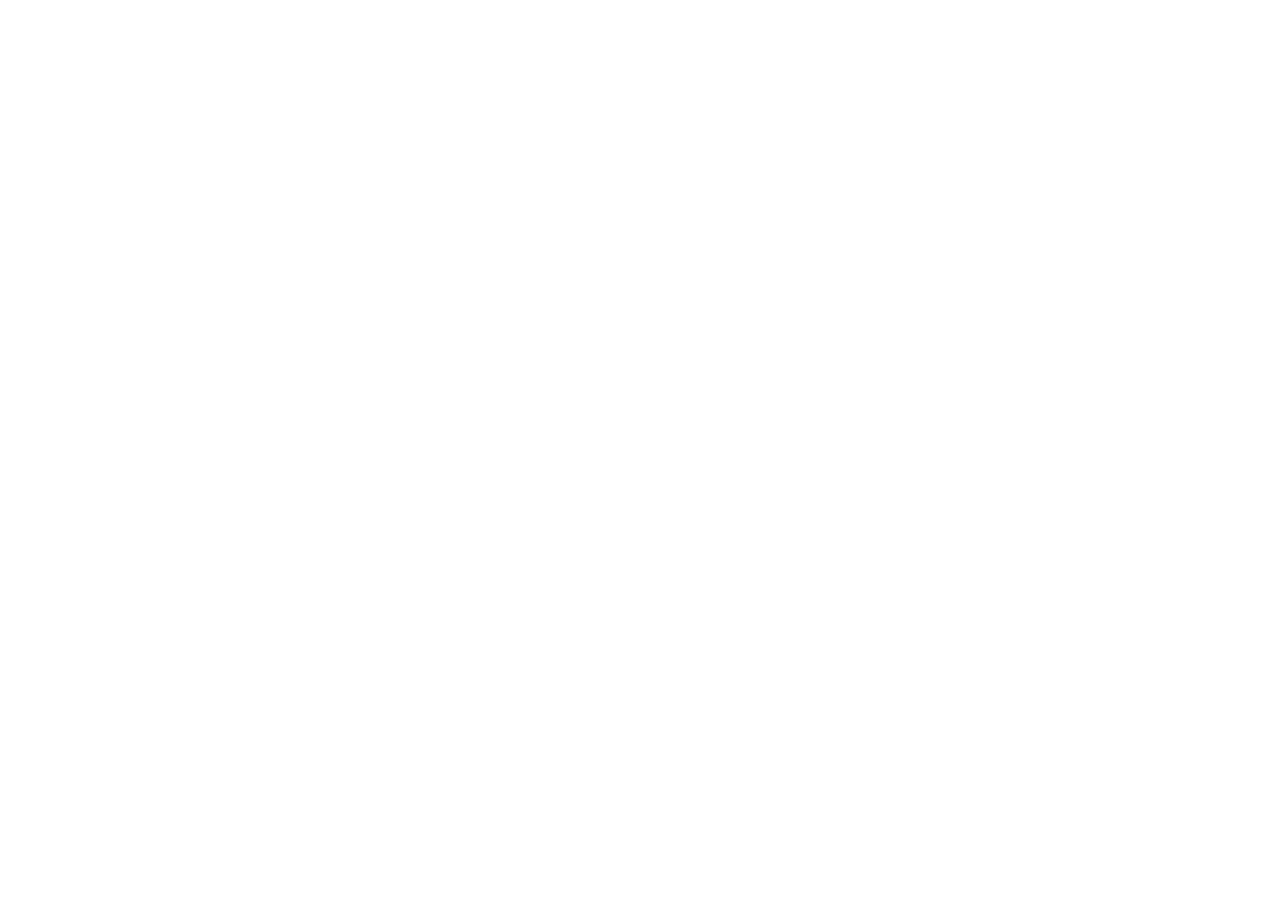
==== index.html @ c7c34fd7 "create index.html" ====
<!DOCTYPE html>
<html lang="en">

<head>
    <meta charset="UTF-8">
    <meta http-equiv="X-UA-Compatible" content="IE=edge">
    <meta name="viewport" content="width=device-width, initial-scale=1.0">
    <title>Document</title>
</head>

<body>

</body>

</html>
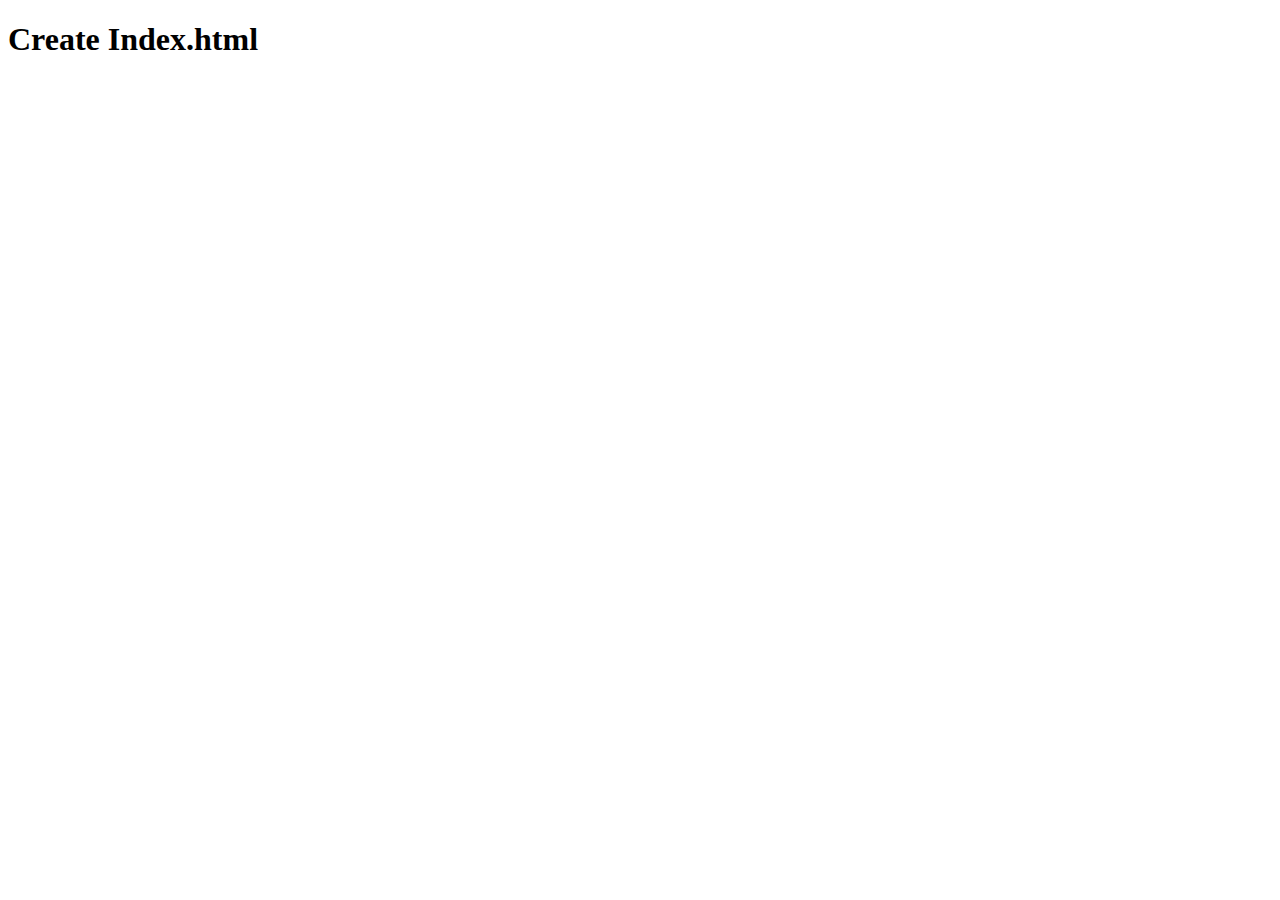
==== commit 48121316: "add gallery.html" ====
--- a/index.html
+++ b/index.html
@@ -11,5 +11,6 @@
 <body>
 
 </body>
+<h1>Create Index.html</h1>
 
 </html>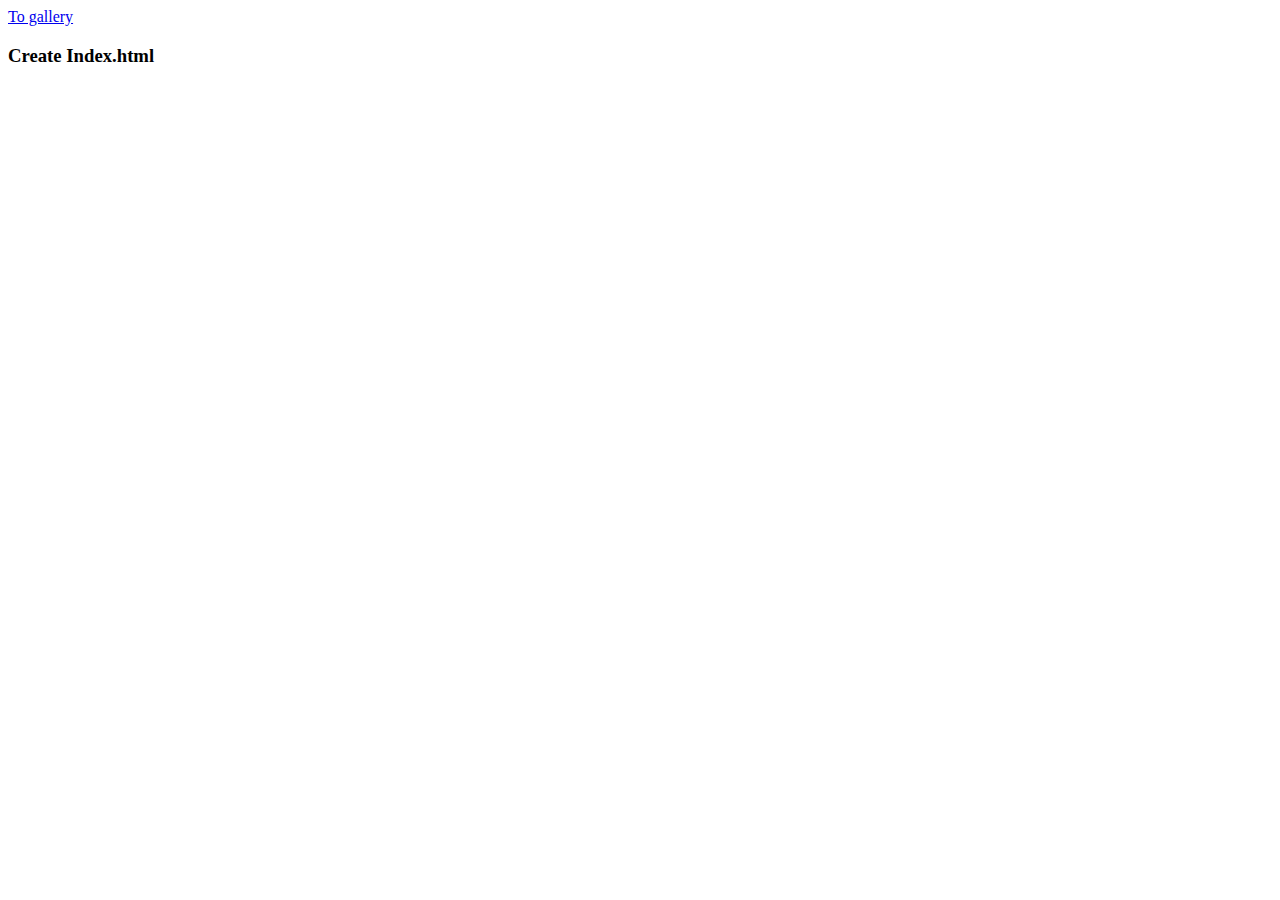
==== commit 82bc7535: "add links" ====
--- a/index.html
+++ b/index.html
@@ -9,8 +9,14 @@
 </head>
 
 <body>
-
+    <header>
+        <nav class="header_nav">
+            <a class="link" href="/assets/gallery.html">To gallery</a>
+        </nav>
+    </header>
+    <div>
+        <h3>Create Index.html</h3>
+    </div>
 </body>
-<h1>Create Index.html</h1>
 
 </html>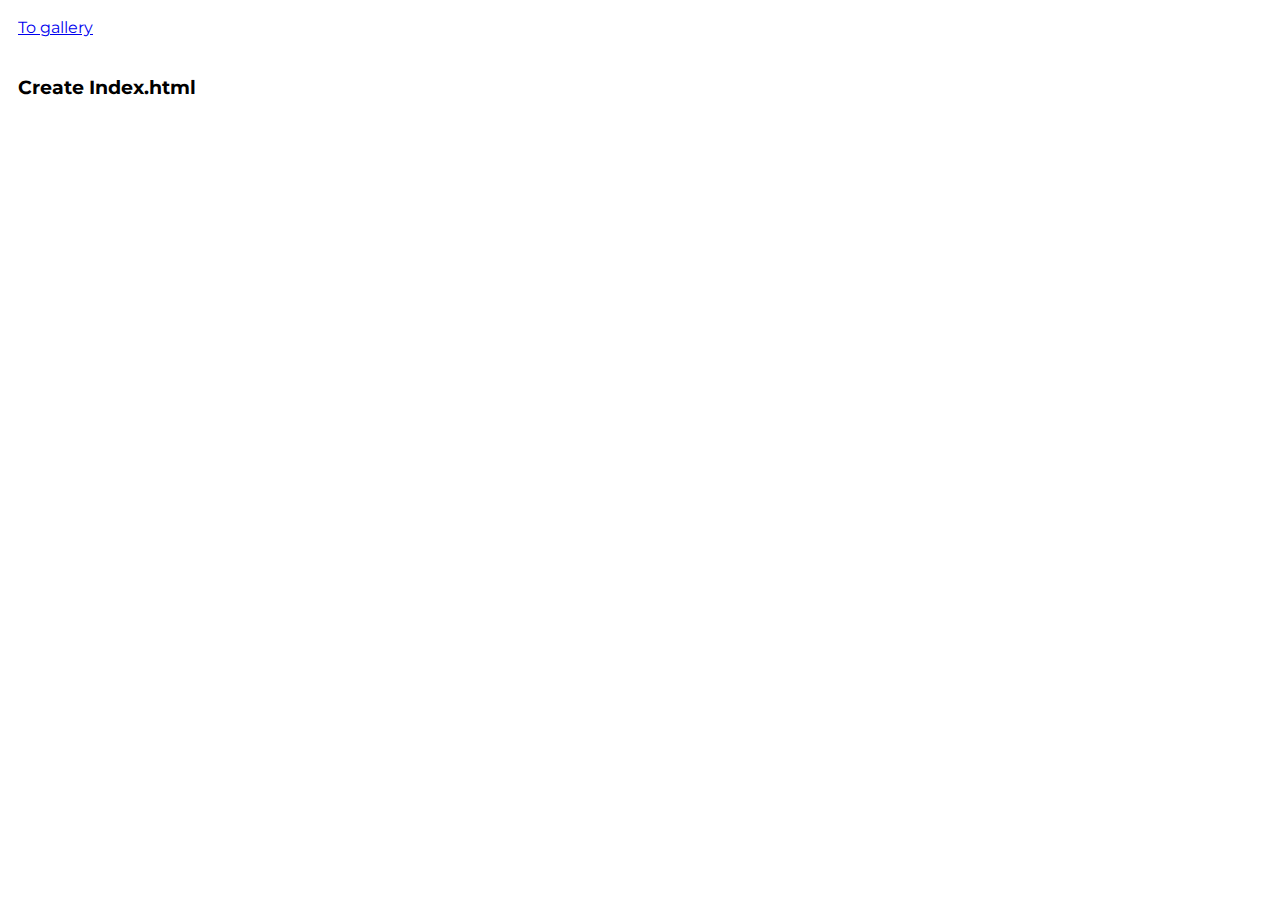
==== commit 8f00d5ff: "add css" ====
--- a/index.html
+++ b/index.html
@@ -6,6 +6,7 @@
     <meta http-equiv="X-UA-Compatible" content="IE=edge">
     <meta name="viewport" content="width=device-width, initial-scale=1.0">
     <title>Document</title>
+    <link rel="stylesheet" href="/assets/css/main.css">
 </head>
 
 <body>
--- a/assets/css/main.css
+++ b/assets/css/main.css
@@ -0,0 +1,15 @@
+@import url('https://fonts.googleapis.com/css2?family=Montserrat&display=swap');
+
+body {
+    font-family: 'Montserrat', sans-serif;
+}
+
+.header_nav,
+h3 {
+    padding: 10px;
+}
+
+a:hover {
+    text-decoration: none;
+    color: blueviolet;
+}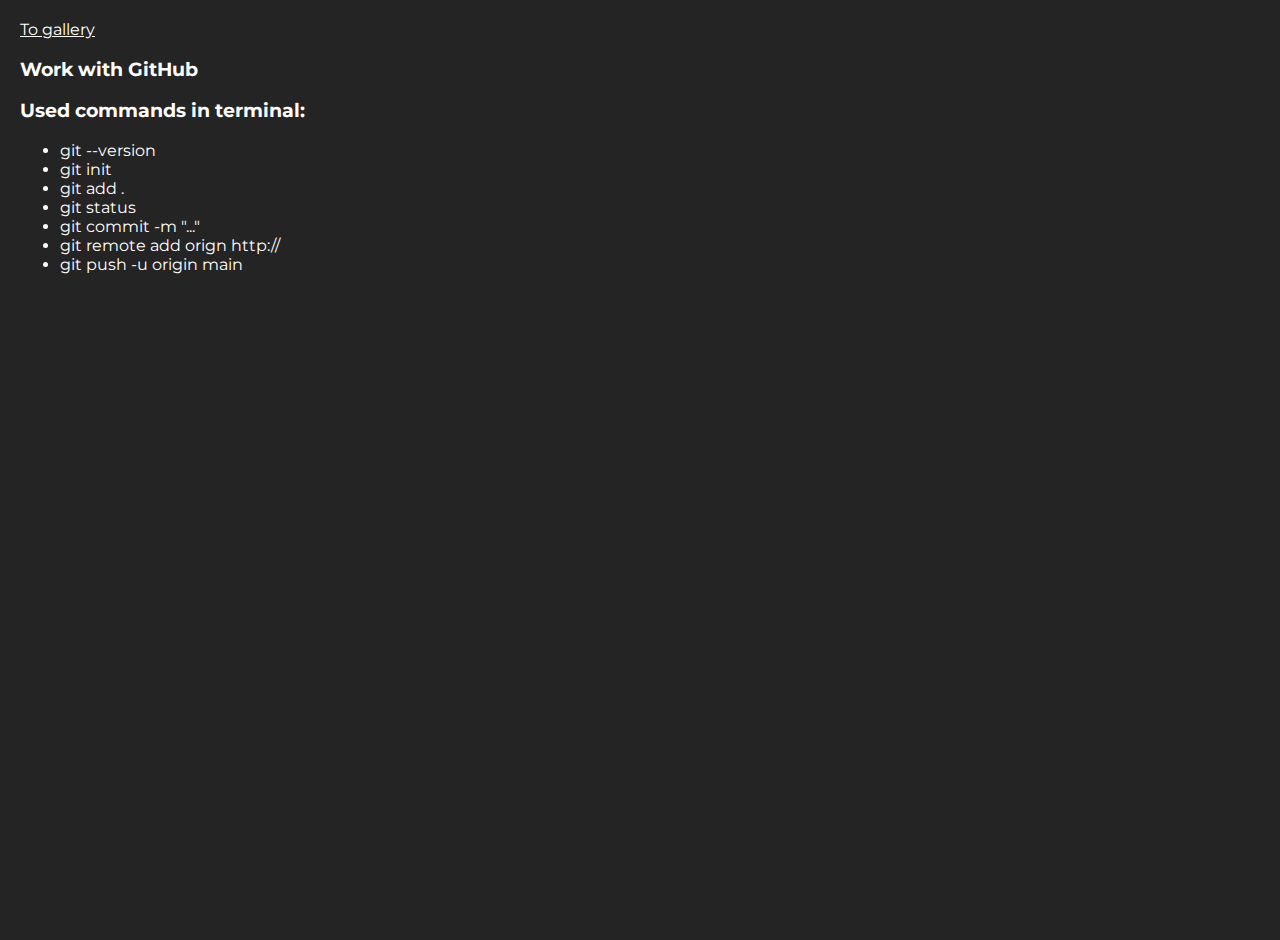
==== commit fbd66679: "add some list and change css" ====
--- a/index.html
+++ b/index.html
@@ -10,13 +10,28 @@
 </head>
 
 <body>
-    <header>
-        <nav class="header_nav">
-            <a class="link" href="/assets/gallery.html">To gallery</a>
-        </nav>
-    </header>
-    <div>
-        <h3>Create Index.html</h3>
+    <div class="page_wrap">
+        <header>
+            <nav class="header_nav">
+                <a class="main_link" href="/assets/gallery.html">To gallery</a>
+            </nav>
+        </header>
+        <div class="main">
+            <h3>Work with GitHub</h3>
+            <div>
+                <h3>Used commands in terminal:</h3>
+            </div>
+            <ul>
+                <li>git --version</li>
+                <li>git init</li>
+                <li>git add .</li>
+                <li>git status</li>
+                <li>git commit -m "..."</li>
+                <li>git remote add orign http://</li>
+                <li>git push -u origin main</li>
+            </ul>
+        </div>
+
     </div>
 </body>
 
--- a/assets/css/main.css
+++ b/assets/css/main.css
@@ -2,14 +2,33 @@
 
 body {
     font-family: 'Montserrat', sans-serif;
+    margin: 0;
 }
 
-.header_nav,
-h3 {
-    padding: 10px;
+.page_wrap {
+    background-color: rgb(37, 36, 36);
+    min-height: 100vh;
+    color: #fff;
+    padding: 20px;
 }
+
+
+.main_link {
+    color: #fff;
+}
+
+li {}
 
 a:hover {
     text-decoration: none;
     color: blueviolet;
+}
+
+.page_gallery {
+    padding: 20px;
+}
+
+.main_pict {
+    min-width: 100%;
+    min-height: 100vh;
 }